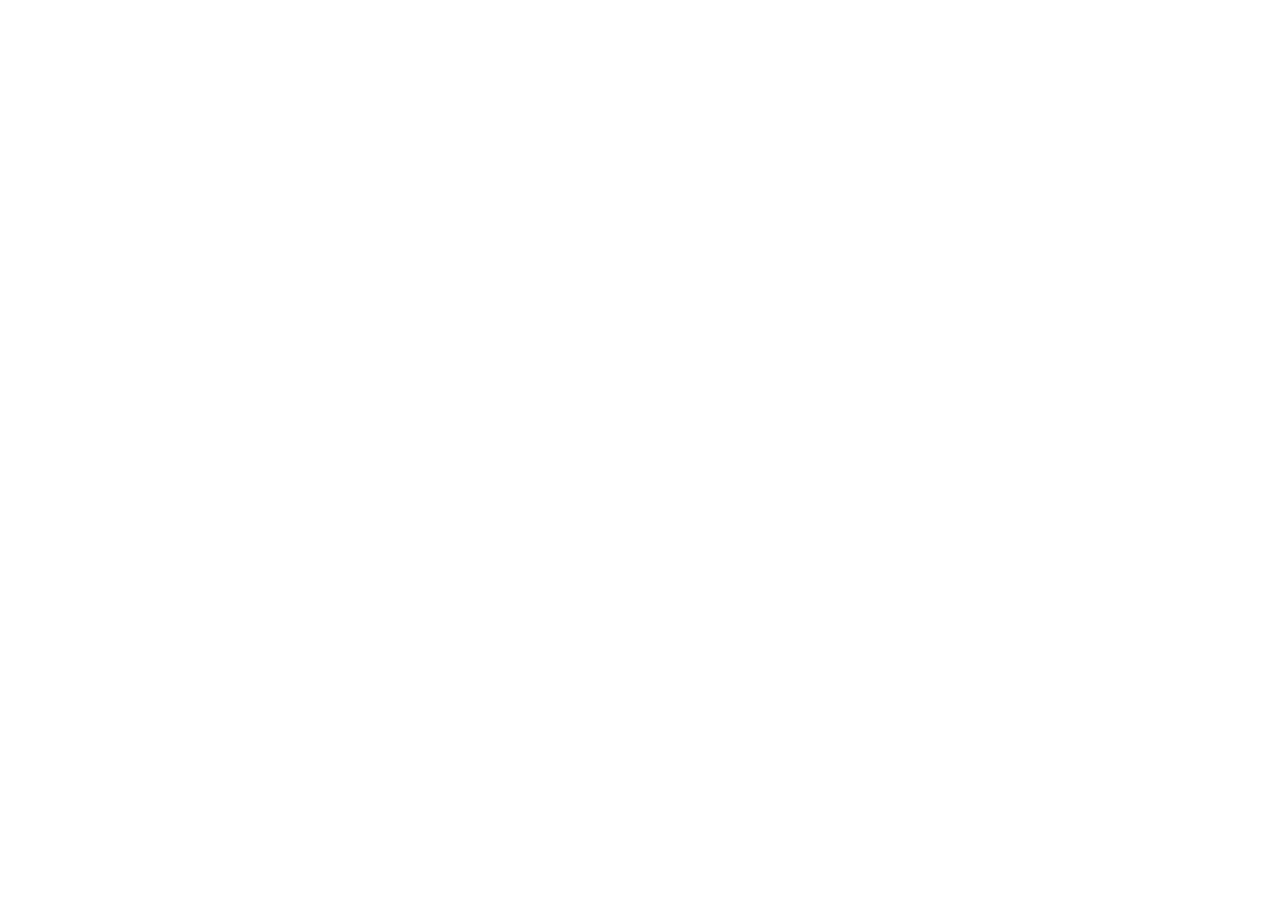
==== Question2/index.html @ 93a159b2 "question 1" ====
<!DOCTYPE html>
<html lang="en">
<head>
    <meta charset="UTF-8">
    <meta name="viewport" content="width=device-width, initial-scale=1.0">
    <title>Document</title>
    <link rel="stylesheet" href="style.css">
</head>
<body>
    

    <script src="main.js"></script>
</body>
</html>
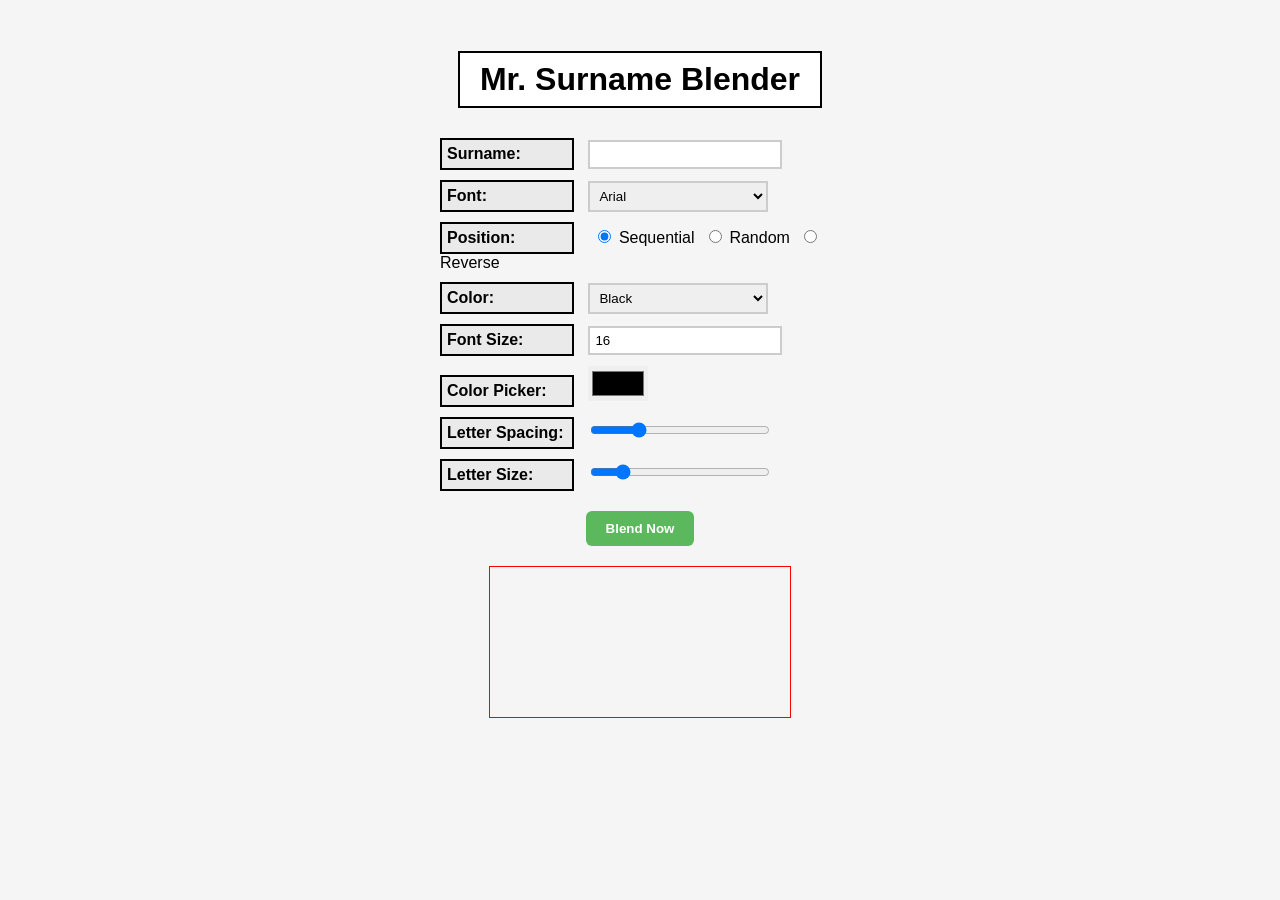
==== commit e8f59513: "question 2" ====
--- a/Question2/index.html
+++ b/Question2/index.html
@@ -1,14 +1,72 @@
-<!DOCTYPE html>
+<!doctype html>
 <html lang="en">
-<head>
-    <meta charset="UTF-8">
-    <meta name="viewport" content="width=device-width, initial-scale=1.0">
+  <head>
+    <meta charset="UTF-8" />
+    <meta name="viewport" content="width=device-width, initial-scale=1.0" />
     <title>Document</title>
-    <link rel="stylesheet" href="style.css">
-</head>
-<body>
-    
+    <link rel="stylesheet" href="style.css" />
+  </head>
+  <body>
+    <h1>Mr. Surname Blender</h1>
+
+    <div>
+      <span>Surname:</span>
+      <input id="surname" type="text" size="20" />
+    </div>
+
+    <div>
+      <span>Font:</span>
+      <select id="font">
+        <option>Arial</option>
+        <option>Comic Sans MS</option>
+        <option>Times New Roman</option>
+        <option>Verdana</option>
+      </select>
+    </div>
+
+    <div>
+      <span>Position:</span>
+      <input name="pos" type="radio" value="seq" checked /> Sequential
+      <input name="pos" type="radio" value="rand" /> Random
+      <input name="pos" type="radio" value="rev" /> Reverse
+    </div>
+
+    <div>
+      <span>Color:</span>
+      <select id="color">
+        <option value="black">Black</option>
+        <option value="red">Red</option>
+        <option value="blue">Blue</option>
+        <option value="green">Green</option>
+      </select>
+    </div>
+
+    <div>
+      <span>Font Size:</span>
+      <input id="size" type="number" value="16" placeholder="font size" />
+    </div>
+
+    <div>
+      <span>Color Picker:</span>
+      <input type="color" id="colorPicker" />
+    </div>
+
+    <div>
+      <span>Letter Spacing:</span>
+      <input type="range" id="spacing" min="0" max="20" value="5" />
+    </div>
+
+    <div>
+      <span>Letter Size:</span>
+      <input type="range" id="letterSize" min="10" max="50" value="16" />
+    </div>
+
+    <button id="blend-btn">Blend Now</button>
+
+    <div
+      id="output" class="output"
+    ></div>
 
     <script src="main.js"></script>
-</body>
-</html>+  </body>
+</html>
--- a/Question2/style.css
+++ b/Question2/style.css
@@ -0,0 +1,83 @@
+body {
+  font-family: Arial, sans-serif;
+  background: #f5f5f5;
+  text-align: center;
+  margin-top: 30px;
+}
+
+/* Title */
+h1 {
+  display: inline-block;
+  border: 2px solid black;
+  padding: 8px 20px;
+  margin-bottom: 20px;
+  background: white;
+}
+
+/* Form container */
+div {
+  margin: 10px auto;
+  width: 400px;
+  text-align: left;
+}
+
+/* Labels */
+span {
+  display: inline-block;
+  width: 120px;
+  font-weight: bold;
+  border: 2px solid black;
+  padding: 5px;
+  margin-right: 10px;
+  background: #eaeaea;
+}
+
+/* Inputs & selects */
+input[type="text"],
+input[type="number"],
+select {
+  padding: 5px;
+  border: 2px solid #ccc;
+  width: 180px;
+}
+
+/* Radio buttons line */
+input[type="radio"] {
+  margin-left: 10px;
+}
+
+/* Range sliders */
+input[type="range"] {
+  width: 180px;
+}
+
+/* Color picker */
+input[type="color"] {
+  height: 35px;
+  width: 60px;
+  border: none;
+}
+
+/* Button */
+#blend-btn {
+  display: block;
+  margin: 20px auto;
+  padding: 10px 20px;
+  background: #5cb85c;
+  color: white;
+  border: none;
+  border-radius: 6px;
+  font-weight: bold;
+  cursor: pointer;
+}
+
+#blend-btn:hover {
+  background: #4cae4c;
+}
+
+.output{
+    position: relative;
+    width: 300px;
+    height: 150px;
+    border: 1px solid #ff0000;
+}
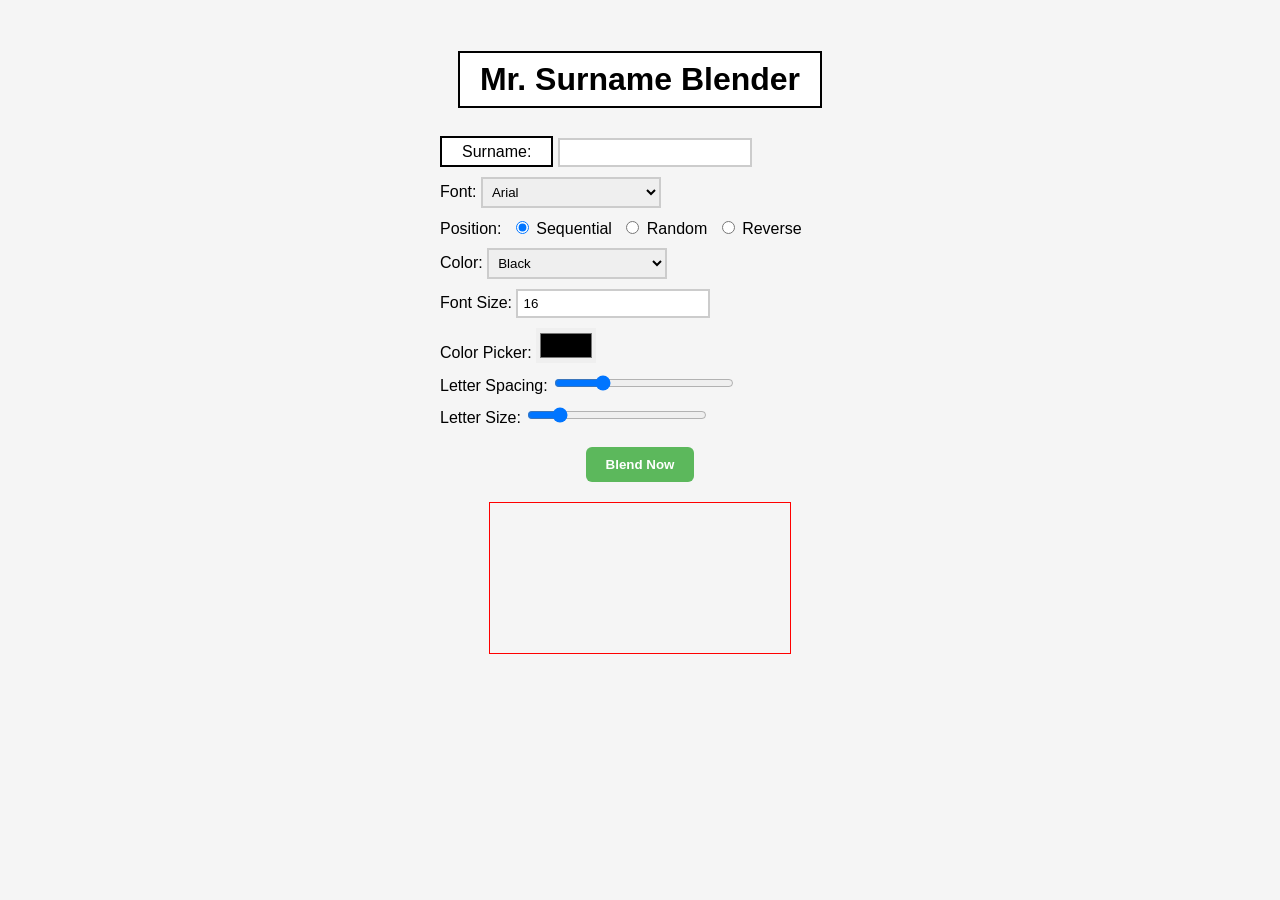
==== commit 19d29f02: "final update" ====
--- a/Question2/index.html
+++ b/Question2/index.html
@@ -10,7 +10,7 @@
     <h1>Mr. Surname Blender</h1>
 
     <div>
-      <span>Surname:</span>
+      <span class="tag">Surname:</span>
       <input id="surname" type="text" size="20" />
     </div>
 
@@ -25,10 +25,10 @@
     </div>
 
     <div>
-      <span>Position:</span>
-      <input name="pos" type="radio" value="seq" checked /> Sequential
-      <input name="pos" type="radio" value="rand" /> Random
-      <input name="pos" type="radio" value="rev" /> Reverse
+      <span >Position:</span>
+      <input class="tag" name="pos" type="radio" value="seq" checked /> Sequential
+      <input class="tag" name="pos" type="radio" value="rand" /> Random
+      <input class="tag" name="pos" type="radio" value="rev" /> Reverse
     </div>
 
     <div>
--- a/Question2/style.css
+++ b/Question2/style.css
@@ -4,8 +4,12 @@
   text-align: center;
   margin-top: 30px;
 }
-
-/* Title */
+.tag{
+  border: 2px solid black;
+  padding: 5px 20px;
+  /* margin-bottom: 10px; */
+  background: white;
+}
 h1 {
   display: inline-block;
   border: 2px solid black;
@@ -14,25 +18,14 @@
   background: white;
 }
 
-/* Form container */
 div {
   margin: 10px auto;
   width: 400px;
   text-align: left;
 }
 
-/* Labels */
-span {
-  display: inline-block;
-  width: 120px;
-  font-weight: bold;
-  border: 2px solid black;
-  padding: 5px;
-  margin-right: 10px;
-  background: #eaeaea;
-}
 
-/* Inputs & selects */
+
 input[type="text"],
 input[type="number"],
 select {
@@ -40,25 +33,17 @@
   border: 2px solid #ccc;
   width: 180px;
 }
-
-/* Radio buttons line */
 input[type="radio"] {
   margin-left: 10px;
 }
-
-/* Range sliders */
 input[type="range"] {
   width: 180px;
 }
-
-/* Color picker */
 input[type="color"] {
   height: 35px;
   width: 60px;
   border: none;
 }
-
-/* Button */
 #blend-btn {
   display: block;
   margin: 20px auto;
